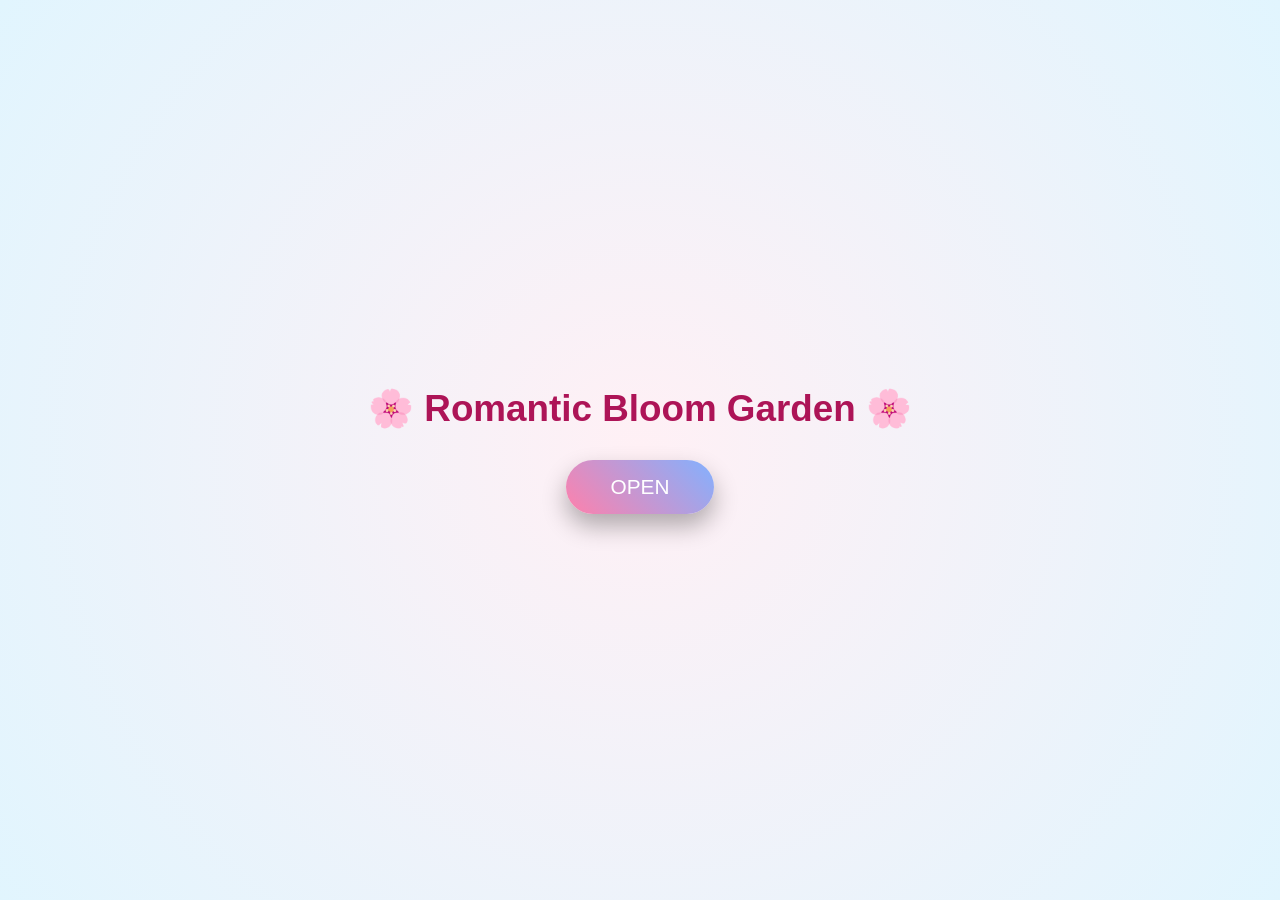
==== index.html @ 077ba3bb "Add files via upload" ====
<!DOCTYPE html>
<html lang="id">
<head>
<meta charset="UTF-8">
<meta name="viewport" content="width=device-width, initial-scale=1.0">
<title>Romantic Bloom Garden</title>

<style>
* { margin:0; padding:0; box-sizing:border-box; }

body {
  height:100vh;
  overflow:hidden;
  font-family:'Segoe UI', sans-serif;
  background:linear-gradient(to top, #fce4ec, #e3f2fd);
}

/* ===== OPEN SCREEN ===== */
#startScreen {
  position:fixed;
  inset:0;
  background:radial-gradient(circle, #fff0f5, #e1f5fe);
  display:flex;
  flex-direction:column;
  justify-content:center;
  align-items:center;
  z-index:10;
}

#startScreen h1 {
  font-size:2.3rem;
  color:#ad1457;
  margin-bottom:30px;
  text-align:center;
}

#openBtn {
  padding:15px 45px;
  font-size:1.3rem;
  border:none;
  border-radius:50px;
  background:linear-gradient(45deg,#ff80ab,#82b1ff);
  color:white;
  cursor:pointer;
  box-shadow:0 12px 25px rgba(0,0,0,0.3);
}

/* ===== GARDEN ===== */
#garden {
  position:absolute;
  inset:0;
  display:none;
}

/* ===== FLOWER ===== */
.flower {
  position:absolute;
  width:70px;
  height:70px;
  transform:scale(0);
  animation:grow 3s ease forwards, wind 6s ease-in-out infinite;
}

.center {
  position:absolute;
  width:20px;
  height:20px;
  background:#fff9c4;
  border-radius:50%;
  top:50%;
  left:50%;
  transform:translate(-50%,-50%);
  z-index:3;
  box-shadow:0 0 20px rgba(255,255,255,1);
}

.petal {
  position:absolute;
  width:20px;
  height:38px;
  top:5px;
  left:50%;
  border-radius:50% 50% 0 0;
  transform-origin:bottom center;
  opacity:0;
  animation:bloom 0.8s forwards;
}

.stem {
  position:absolute;
  width:6px;
  height:120px;
  background:#2e7d32;
  top:70px;
  left:50%;
  transform:translateX(-50%);
  border-radius:6px;
}

/* ===== BUTTERFLY ===== */
.butterfly {
  position:absolute;
  font-size:28px;
  animation:fly 10s linear infinite;
}

/* ===== PARTICLE HEART ===== */
.heart {
  position:absolute;
  font-size:14px;
  animation:floatUp 2.5s ease-out forwards;
}

/* ===== ANIMATIONS ===== */
@keyframes grow {
  to { transform:scale(1); }
}

@keyframes bloom {
  to { opacity:1; }
}

@keyframes wind {
  0% { transform:rotate(0deg); }
  50% { transform:rotate(2deg); }
  100% { transform:rotate(0deg); }
}

@keyframes fly {
  0% { transform:translateX(-10vw) translateY(10vh); }
  100% { transform:translateX(110vw) translateY(-20vh); }
}

@keyframes floatUp {
  to {
    transform:translateY(-80px);
    opacity:0;
  }
}

/* ===== RESPONSIVE ===== */
@media(max-width:600px){
  .flower { transform:scale(0.85); }
}
</style>
</head>

<body>

<!-- MUSIC -->
<audio id="music" loop>
  <source src="https://cdn.pixabay.com/download/audio/2022/03/15/audio_5c3d5e9b1c.mp3" type="audio/mpeg">
</audio>

<!-- OPEN -->
<div id="startScreen">
  <h1>🌸 Romantic Bloom Garden 🌸</h1>
  <button id="openBtn">OPEN</button>
</div>

<div id="garden"></div>

<script>
const garden = document.getElementById("garden");
const start = document.getElementById("startScreen");
const music = document.getElementById("music");

document.getElementById("openBtn").onclick = () => {
  start.style.display = "none";
  garden.style.display = "block";
  music.play();
  createFlowers(14);
  createButterflies(3);
};

function createFlowers(n){
  for(let i=0;i<n;i++){
    const flower = document.createElement("div");
    flower.className="flower";
    flower.style.left=Math.random()*90+"%";
    flower.style.bottom=Math.random()*10+"%";
    flower.style.animationDelay=i*0.3+"s";

    const pink = Math.random()>0.5;
    const grad = pink
      ? "linear-gradient(to top, #ff80ab, #ffc1e3)"
      : "linear-gradient(to top, #82b1ff, #cfd8ff)";

    for(let j=0;j<6;j++){
      const p=document.createElement("div");
      p.className="petal";
      p.style.background=grad;
      p.style.transform=`rotate(${j*60}deg) translateX(-50%)`;
      p.style.animationDelay=(j*0.3)+"s";
      flower.appendChild(p);
    }

    flower.innerHTML += `<div class="center"></div><div class="stem"></div>`;

    flower.onclick = (e)=> createHeart(e.pageX,e.pageY);
    garden.appendChild(flower);
  }
}

function createButterflies(n){
  for(let i=0;i<n;i++){
    const b=document.createElement("div");
    b.className="butterfly";
    b.innerHTML="🦋";
    b.style.top=Math.random()*50+"%";
    b.style.animationDelay=i*3+"s";
    garden.appendChild(b);
  }
}

function createHeart(x,y){
  const h=document.createElement("div");
  h.className="heart";
  h.innerHTML="💖";
  h.style.left=x+"px";
  h.style.top=y+"px";
  garden.appendChild(h);
  setTimeout(()=>h.remove(),2500);
}
</script>

</body>
</html>
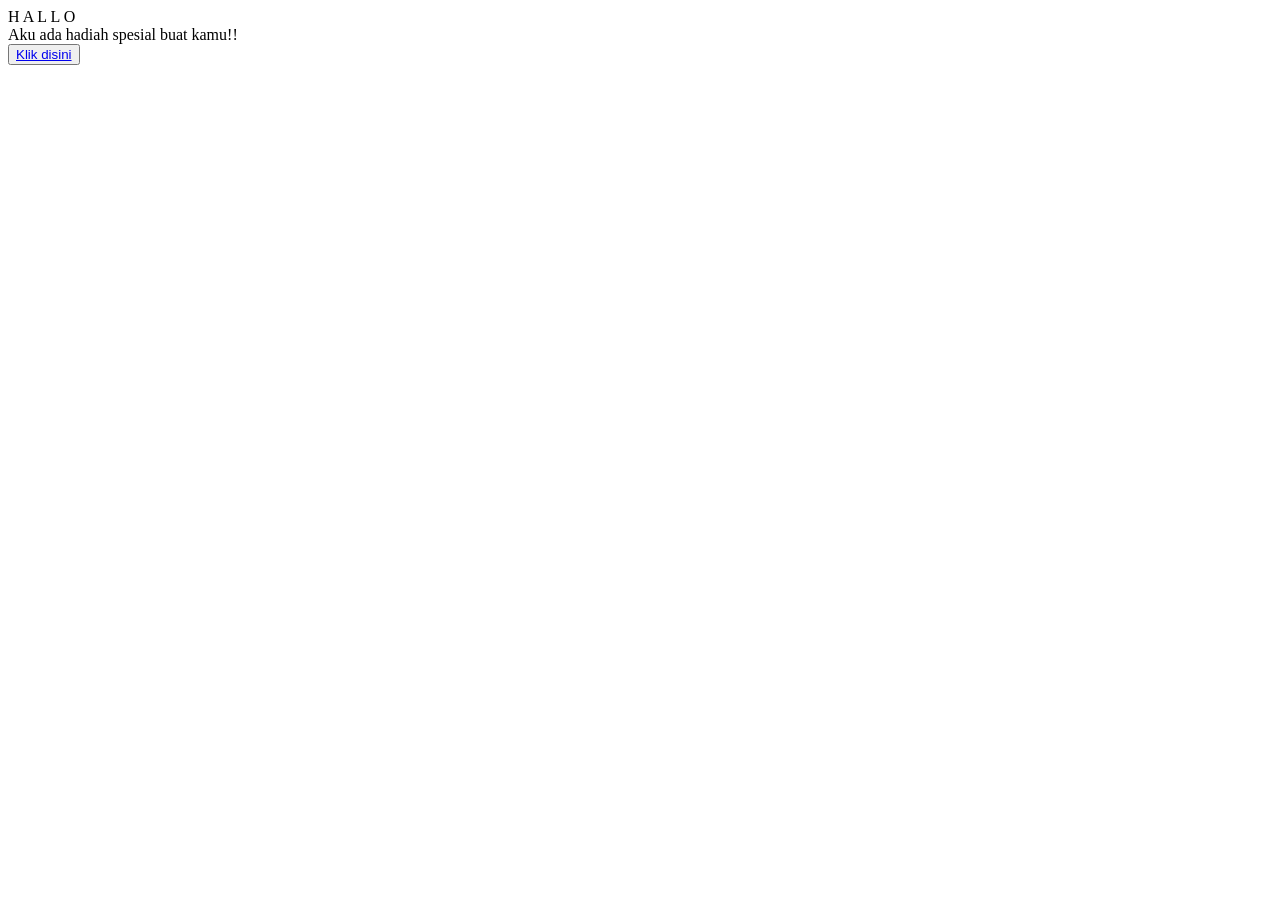
==== commit 5521e33b: "Update index.html" ====
--- a/index.html
+++ b/index.html
@@ -1,228 +1,30 @@
 <!DOCTYPE html>
-<html lang="id">
+<html lang="en">
 <head>
-<meta charset="UTF-8">
-<meta name="viewport" content="width=device-width, initial-scale=1.0">
-<title>Romantic Bloom Garden</title>
+    <meta charset="UTF-8">
+    <meta http-equiv="X-UA-Compatible" content="IE=edge">
+    <meta name="viewport" content="width=device-width, initial-scale=1.0">
+    <link rel="stylesheet" href="css/style.css">
+    <link rel="icon" href="img/flowers.png" type="image/x-icon">
+    <title>Flowers</title>
+</head>
+<body>
+    <div class="greetings">
+        <span>H</span>
+        <span>A</span>
+        <span>L</span>
+        <span>L</span>
+        <span>O</span>
+    </div>
 
-<style>
-* { margin:0; padding:0; box-sizing:border-box; }
+    <div class="description">
+        <span>Aku ada hadiah spesial buat kamu!!</span>
+    </div>
 
-body {
-  height:100vh;
-  overflow:hidden;
-  font-family:'Segoe UI', sans-serif;
-  background:linear-gradient(to top, #fce4ec, #e3f2fd);
-}
-
-/* ===== OPEN SCREEN ===== */
-#startScreen {
-  position:fixed;
-  inset:0;
-  background:radial-gradient(circle, #fff0f5, #e1f5fe);
-  display:flex;
-  flex-direction:column;
-  justify-content:center;
-  align-items:center;
-  z-index:10;
-}
-
-#startScreen h1 {
-  font-size:2.3rem;
-  color:#ad1457;
-  margin-bottom:30px;
-  text-align:center;
-}
-
-#openBtn {
-  padding:15px 45px;
-  font-size:1.3rem;
-  border:none;
-  border-radius:50px;
-  background:linear-gradient(45deg,#ff80ab,#82b1ff);
-  color:white;
-  cursor:pointer;
-  box-shadow:0 12px 25px rgba(0,0,0,0.3);
-}
-
-/* ===== GARDEN ===== */
-#garden {
-  position:absolute;
-  inset:0;
-  display:none;
-}
-
-/* ===== FLOWER ===== */
-.flower {
-  position:absolute;
-  width:70px;
-  height:70px;
-  transform:scale(0);
-  animation:grow 3s ease forwards, wind 6s ease-in-out infinite;
-}
-
-.center {
-  position:absolute;
-  width:20px;
-  height:20px;
-  background:#fff9c4;
-  border-radius:50%;
-  top:50%;
-  left:50%;
-  transform:translate(-50%,-50%);
-  z-index:3;
-  box-shadow:0 0 20px rgba(255,255,255,1);
-}
-
-.petal {
-  position:absolute;
-  width:20px;
-  height:38px;
-  top:5px;
-  left:50%;
-  border-radius:50% 50% 0 0;
-  transform-origin:bottom center;
-  opacity:0;
-  animation:bloom 0.8s forwards;
-}
-
-.stem {
-  position:absolute;
-  width:6px;
-  height:120px;
-  background:#2e7d32;
-  top:70px;
-  left:50%;
-  transform:translateX(-50%);
-  border-radius:6px;
-}
-
-/* ===== BUTTERFLY ===== */
-.butterfly {
-  position:absolute;
-  font-size:28px;
-  animation:fly 10s linear infinite;
-}
-
-/* ===== PARTICLE HEART ===== */
-.heart {
-  position:absolute;
-  font-size:14px;
-  animation:floatUp 2.5s ease-out forwards;
-}
-
-/* ===== ANIMATIONS ===== */
-@keyframes grow {
-  to { transform:scale(1); }
-}
-
-@keyframes bloom {
-  to { opacity:1; }
-}
-
-@keyframes wind {
-  0% { transform:rotate(0deg); }
-  50% { transform:rotate(2deg); }
-  100% { transform:rotate(0deg); }
-}
-
-@keyframes fly {
-  0% { transform:translateX(-10vw) translateY(10vh); }
-  100% { transform:translateX(110vw) translateY(-20vh); }
-}
-
-@keyframes floatUp {
-  to {
-    transform:translateY(-80px);
-    opacity:0;
-  }
-}
-
-/* ===== RESPONSIVE ===== */
-@media(max-width:600px){
-  .flower { transform:scale(0.85); }
-}
-</style>
-</head>
-
-<body>
-
-<!-- MUSIC -->
-<audio id="music" loop>
-  <source src="https://cdn.pixabay.com/download/audio/2022/03/15/audio_5c3d5e9b1c.mp3" type="audio/mpeg">
-</audio>
-
-<!-- OPEN -->
-<div id="startScreen">
-  <h1>🌸 Romantic Bloom Garden 🌸</h1>
-  <button id="openBtn">OPEN</button>
-</div>
-
-<div id="garden"></div>
-
-<script>
-const garden = document.getElementById("garden");
-const start = document.getElementById("startScreen");
-const music = document.getElementById("music");
-
-document.getElementById("openBtn").onclick = () => {
-  start.style.display = "none";
-  garden.style.display = "block";
-  music.play();
-  createFlowers(14);
-  createButterflies(3);
-};
-
-function createFlowers(n){
-  for(let i=0;i<n;i++){
-    const flower = document.createElement("div");
-    flower.className="flower";
-    flower.style.left=Math.random()*90+"%";
-    flower.style.bottom=Math.random()*10+"%";
-    flower.style.animationDelay=i*0.3+"s";
-
-    const pink = Math.random()>0.5;
-    const grad = pink
-      ? "linear-gradient(to top, #ff80ab, #ffc1e3)"
-      : "linear-gradient(to top, #82b1ff, #cfd8ff)";
-
-    for(let j=0;j<6;j++){
-      const p=document.createElement("div");
-      p.className="petal";
-      p.style.background=grad;
-      p.style.transform=`rotate(${j*60}deg) translateX(-50%)`;
-      p.style.animationDelay=(j*0.3)+"s";
-      flower.appendChild(p);
-    }
-
-    flower.innerHTML += `<div class="center"></div><div class="stem"></div>`;
-
-    flower.onclick = (e)=> createHeart(e.pageX,e.pageY);
-    garden.appendChild(flower);
-  }
-}
-
-function createButterflies(n){
-  for(let i=0;i<n;i++){
-    const b=document.createElement("div");
-    b.className="butterfly";
-    b.innerHTML="🦋";
-    b.style.top=Math.random()*50+"%";
-    b.style.animationDelay=i*3+"s";
-    garden.appendChild(b);
-  }
-}
-
-function createHeart(x,y){
-  const h=document.createElement("div");
-  h.className="heart";
-  h.innerHTML="💖";
-  h.style.left=x+"px";
-  h.style.top=y+"px";
-  garden.appendChild(h);
-  setTimeout(()=>h.remove(),2500);
-}
-</script>
-
+    <div class="button">
+        <button>
+            <a href="flower.html">Klik disini</a>
+        </button>
+    </div>
 </body>
-</html>+</html>
